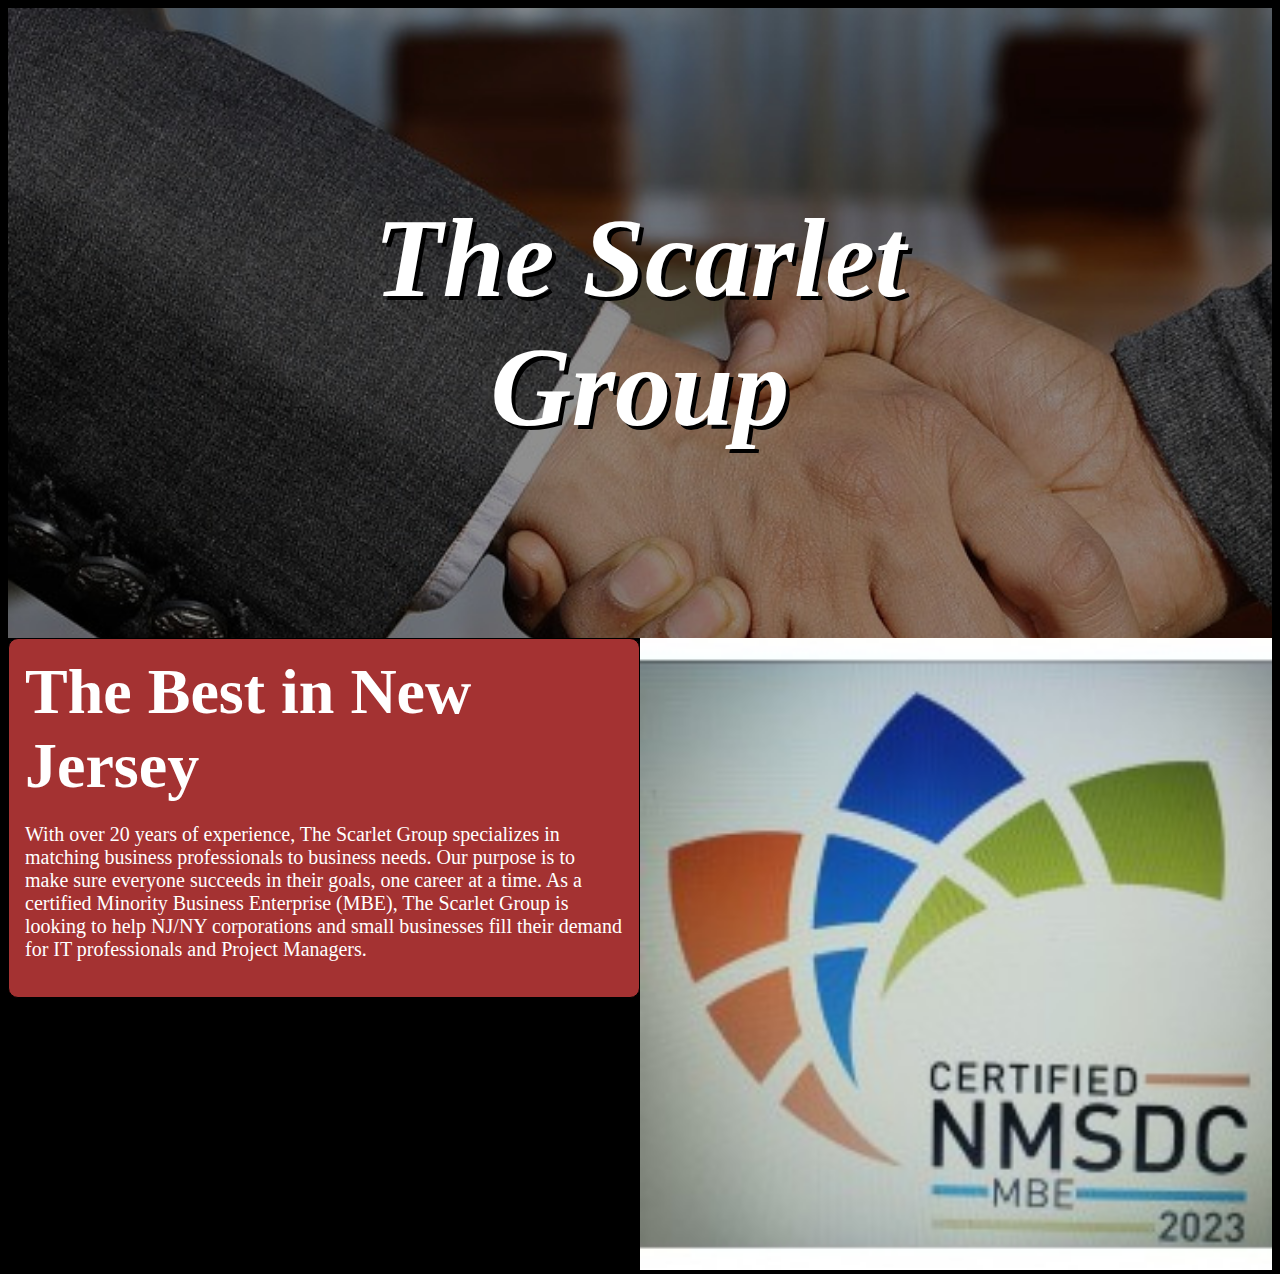
==== index.html @ 6a5b08e3 "Added Images" ====
<!DOCTYPE html>
<html lang="en">
<head>
    <meta charset="UTF-8" />
    <meta name="viewport" content="width=device-width, initial-scale=1.0" />
    <title>The Scarlet Group</title>
    <link href="style/main.css" rel="stylesheet" />
</head>
<body>
    <div class="title-container">
        <div class="centered-title">
            <h1><em>The Scarlet Group</em></h1>
        </div>
    </div>
    <div class="red-bg left-half">
        <h2>The Best in New Jersey</h2>
        <p>
            With over 20 years of experience, 
            The Scarlet Group specializes in 
            matching business professionals to 
            business needs. Our purpose is to 
            make sure everyone succeeds in their 
            goals, one career at a time. As a 
            certified Minority Business Enterprise 
            (MBE), The Scarlet Group is looking to 
            help NJ/NY corporations and small 
            businesses fill their demand for IT 
            professionals and Project Managers.
        </p>
    </div>
    <div class="right-half">
        <img src="img/mbe.jpg" />
    </div>
</body>
</html>
---- style/main.css ----
body {
    background-color: black;
}

h1 {
    font-size: 7em;
    text-align: center;
    text-shadow: 4px 4px black;
}

h2 {
    font-size: 4em;
    margin: 0;
}

p {
    font-size: 20px;
}

img {
    width: 100%;
    /* height: 40em; */
    object-fit: cover;
}

div.title-container {
    background-image: url('../img/handshake.jpg'); 
    width: 100%; 
    height: 70vmin; 
    background-size: cover; 
    background-attachment: fixed; 
    margin-right: 0; 
    padding: 0;
    position: relative;
    text-align: center;
    color: white;
}

div.centered-title {
    position: absolute;
    top: 50%;
    left: 50%;
    transform: translate(-50%, -50%);
} 

.red-bg {
    background-color: #a43232;
    border-radius: 10px;
    border: solid black 1px;
    color: white;
    padding: 1em;
    box-sizing: border-box;
}

div.left-half {
    width: 50%;
    float: left;
    display: inline;
}

div.right-half {
    display: inline-block;
    width: 50%;
    float: right;
}
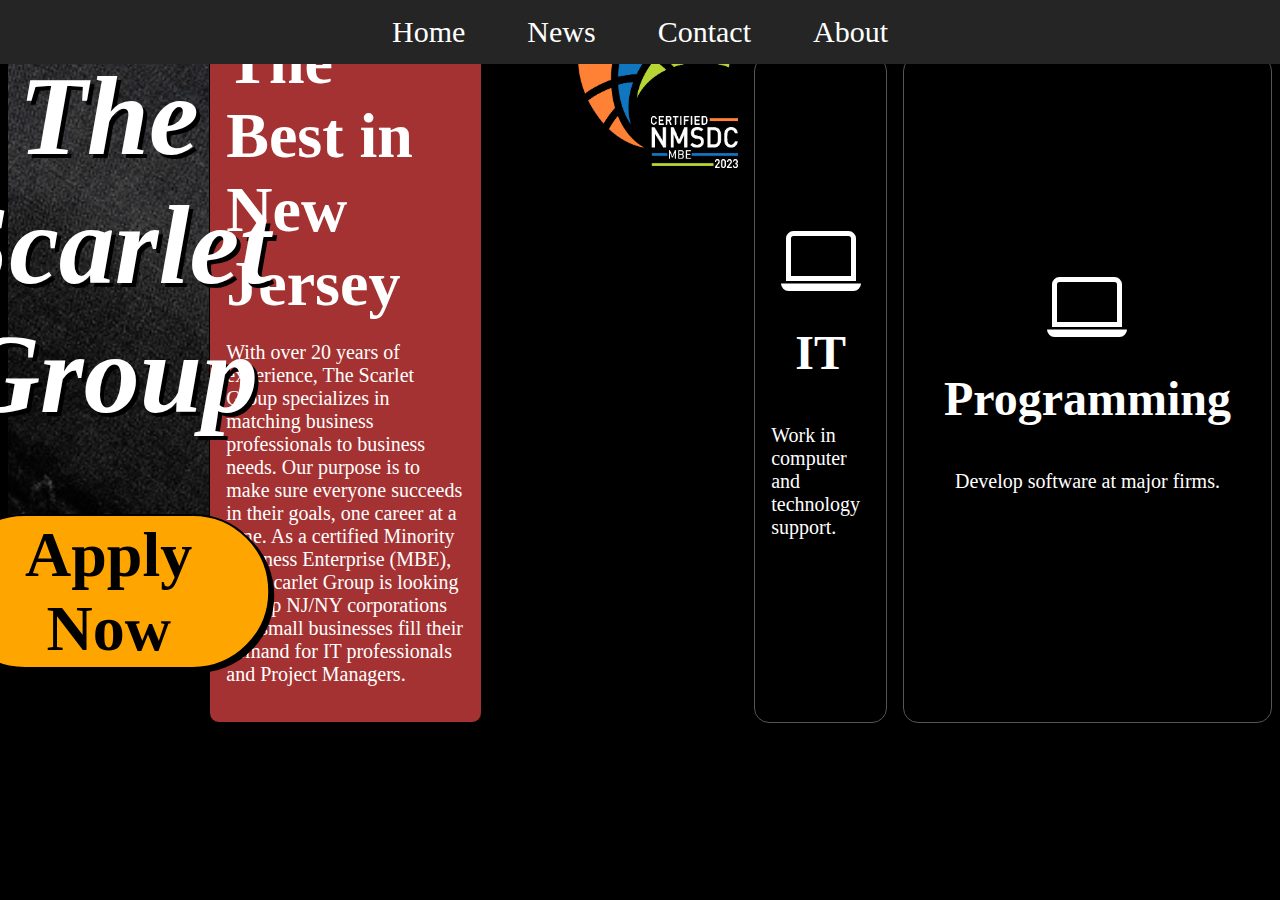
==== commit cd57f450: "Centered Card Icons" ====
--- a/index.html
+++ b/index.html
@@ -6,30 +6,68 @@
     <title>The Scarlet Group</title>
     <link href="style/main.css" rel="stylesheet" />
 </head>
-<body>
+<body style="display: flex; justify-content: center;">
+    <nav id="navbar">
+        <ul>
+            <li><a href="default.asp">Home</a></li>
+            <li><a href="news.asp">News</a></li>
+            <li><a href="contact.asp">Contact</a></li>
+            <li><a href="about.asp">About</a></li>
+          </ul> 
+    </nav>
     <div class="title-container">
         <div class="centered-title">
             <h1><em>The Scarlet Group</em></h1>
+            <a href="listings.html"><div class="big-link" style="float: center;"><h2>Apply Now</h2></div></a>
         </div>
     </div>
-    <div class="red-bg left-half">
-        <h2>The Best in New Jersey</h2>
-        <p>
-            With over 20 years of experience, 
-            The Scarlet Group specializes in 
-            matching business professionals to 
-            business needs. Our purpose is to 
-            make sure everyone succeeds in their 
-            goals, one career at a time. As a 
-            certified Minority Business Enterprise 
-            (MBE), The Scarlet Group is looking to 
-            help NJ/NY corporations and small 
-            businesses fill their demand for IT 
-            professionals and Project Managers.
-        </p>
+    <div class="row">
+        <div class="red-bg column">
+            <h2>The Best in New Jersey</h2>
+            <p>
+                With over 20 years of experience, 
+                The Scarlet Group specializes in 
+                matching business professionals to 
+                business needs. Our purpose is to 
+                make sure everyone succeeds in their 
+                goals, one career at a time. As a 
+                certified Minority Business Enterprise 
+                (MBE), The Scarlet Group is looking to 
+                help NJ/NY corporations and small 
+                businesses fill their demand for IT 
+                professionals and Project Managers.
+            </p>
+        </div>
+        <div class="column" style="display: flex; justify-content: center;">
+            <img src="img/mbe.png" style="height: 10em; width: 10em; margin-left: 5em;" />
+        </div>
     </div>
-    <div class="right-half">
-        <img src="img/mbe.jpg" />
+    <div style="display: flex; justify-content: center; margin-top: 3em; gap: 1em;">
+        <div class="card container">
+            <img src="img/icons/computer.svg" style="filter: invert(100%); height: 5em; width: 5em; float: center; display: block;" />
+            <h3>IT</h3>
+            <p>Work in computer and technology support.</p>
+        </div>
+        <div class="card container">
+            <img src="img/icons/computer.svg" style="filter: invert(100%); height: 5em; width: 5em; float: center; display: block;" />
+            <h3>Programming</h3>
+            <p>Develop software at major firms.</p>
+        </div>
     </div>
 </body>
+
+<script>
+    /* When the user scrolls down, hide the navbar. When the user scrolls up, show the navbar */
+    var prevScrollpos = window.pageYOffset;
+    window.onscroll = function() {
+    var currentScrollPos = window.pageYOffset;
+    if (prevScrollpos > currentScrollPos) {
+        document.getElementById("navbar").style.top = "0";
+    } else {
+        document.getElementById("navbar").style.top = "-50px";
+    }
+    prevScrollpos = currentScrollPos;
+    } 
+</script>
+
 </html>--- a/style/main.css
+++ b/style/main.css
@@ -13,14 +13,71 @@
     margin: 0;
 }
 
+h3 {
+    font-size: 3em;
+    text-align: center;
+    margin: 0.5em;
+}
+
 p {
     font-size: 20px;
 }
 
-img {
-    width: 100%;
-    /* height: 40em; */
-    object-fit: cover;
+nav {
+    background-color: gray;
+}
+
+div {
+    margin: 0;
+}
+
+ul {
+    list-style-type: none;
+    margin: 0;
+    padding: 0;
+    display: flex;
+    justify-content: center;
+  }
+
+
+
+
+  #navbar {
+    background-color: #252525; /* Black background color */
+    position: fixed; /* Make it stick/fixed */
+    top: 0; /* Stay on top */
+    width: 100%; /* Full width */
+    transition: top 0.3s; /* Transition effect when sliding down (and up) */
+    z-index: 100;
+  }
+  
+  /* Style the navbar links */
+  #navbar a {
+    float: left;
+    display: block;
+    color: white;
+    text-align: center;
+    padding: 15px;
+    text-decoration: none;
+  }
+  
+  #navbar a:hover {
+    background-color: #ddd;
+    color: black;
+  }
+
+
+
+
+  
+li {
+    display: inline;
+    margin-left: 1em;
+    margin-right: 1em;
+}
+
+li a {
+    font-size: 30px;
 }
 
 div.title-container {
@@ -52,14 +109,78 @@
     box-sizing: border-box;
 }
 
-div.left-half {
+.column {
+    float: left;
     width: 50%;
-    float: left;
-    display: inline;
+  }
+  
+.row:after {
+    content: "";
+    display: table;
+    clear: both;
+  }
+
+.big-link {
+    background-color: orange;
+    border-radius: 100000px;
+    border: solid black 2px;
+    color: black;
+    padding: 0.1em 1em;
+    filter: drop-shadow(4px 4px);
 }
 
-div.right-half {
-    display: inline-block;
-    width: 50%;
-    float: right;
+.big-link:hover {
+    background-color: #ffb300;
+    animation: flash 0.3s;
+}
+
+@keyframes flash {
+    from {
+        background-color: orange;
+    }
+    to {
+        background-color: #ffb300;
+    }
+}
+
+a:link {
+    text-decoration: none;
+}
+
+a:visited {
+    text-decoration: none;
+}
+
+a:hover {
+    text-decoration: none;
+}
+
+a:active {
+    text-decoration: none;
+}
+
+
+.card {
+    box-shadow: 0 4px 8px 0 rgba(1,1,1,0.2);
+    transition: 0.3s;
+    color: white;
+    outline: #f2f2f2;
+    border-color: #555;
+    border-style: solid;
+    border-width: 1px;
+    border-radius: 15px;
+}
+  
+/* On mouse-over, add a deeper shadow */
+.card:hover {
+    box-shadow: 0 4px 8px 0 rgba(255,255,255,0.8);
+}
+  
+/* Add some padding inside the card container */
+.container {
+    padding: 2px 16px;
+    display: flex;
+    flex-direction: column;
+    justify-content: center;
+    align-items: center;
 }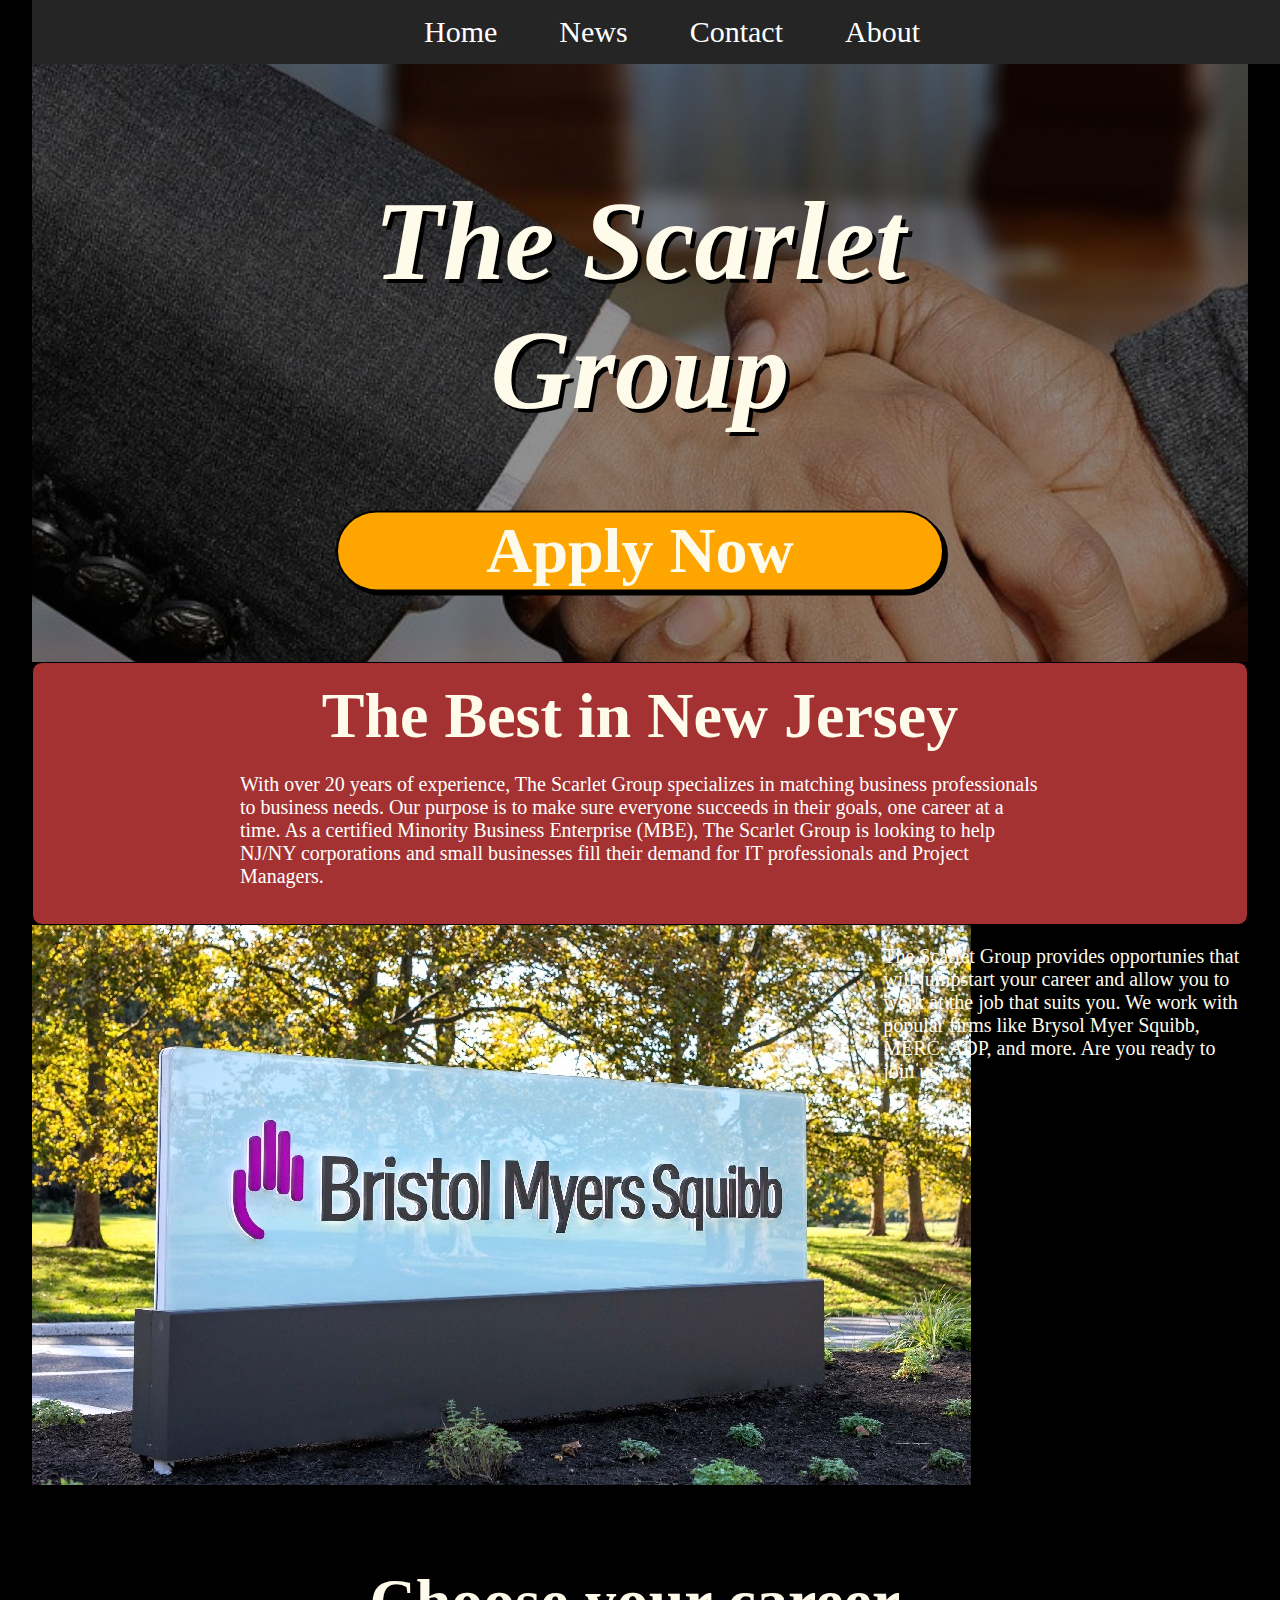
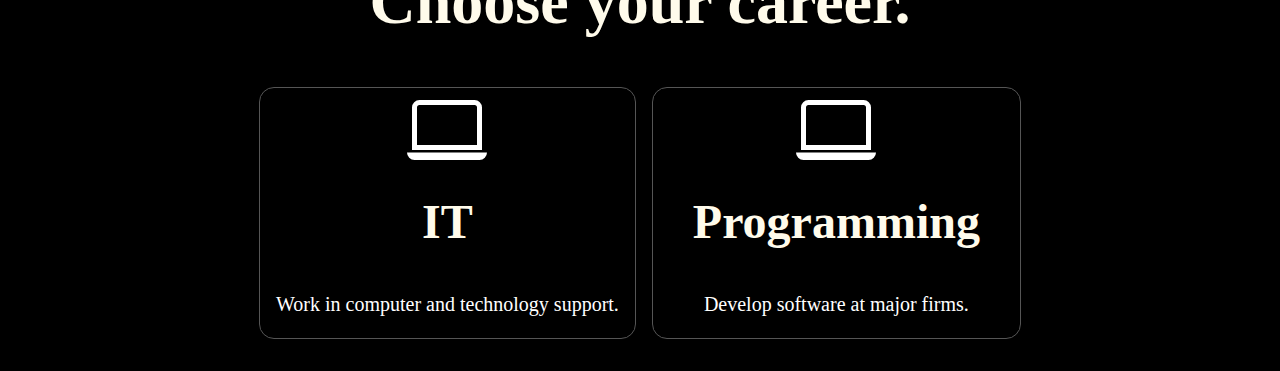
==== commit 4856645b: "New Stuff" ====
--- a/index.html
+++ b/index.html
@@ -5,8 +5,9 @@
     <meta name="viewport" content="width=device-width, initial-scale=1.0" />
     <title>The Scarlet Group</title>
     <link href="style/main.css" rel="stylesheet" />
+    <!-- <link rel="stylesheet" href="https://cdn.jsdelivr.net/npm/bootstrap@4.3.1/dist/css/bootstrap.min.css" integrity="sha384-ggOyR0iXCbMQv3Xipma34MD+dH/1fQ784/j6cY/iJTQUOhcWr7x9JvoRxT2MZw1T" crossorigin="anonymous" /> -->
 </head>
-<body style="display: flex; justify-content: center;">
+<body>
     <nav id="navbar">
         <ul>
             <li><a href="default.asp">Home</a></li>
@@ -15,59 +16,78 @@
             <li><a href="about.asp">About</a></li>
           </ul> 
     </nav>
-    <div class="title-container">
-        <div class="centered-title">
-            <h1><em>The Scarlet Group</em></h1>
-            <a href="listings.html"><div class="big-link" style="float: center;"><h2>Apply Now</h2></div></a>
+
+
+    <main>
+        <div class="title-container">
+            <div class="centered-title">
+                <h1><em>The Scarlet Group</em></h1>
+                <a href="listings.html"><div class="big-link" style="float: center;"><h2>Apply Now</h2></div></a>
+            </div>
         </div>
-    </div>
-    <div class="row">
-        <div class="red-bg column">
-            <h2>The Best in New Jersey</h2>
-            <p>
-                With over 20 years of experience, 
-                The Scarlet Group specializes in 
-                matching business professionals to 
-                business needs. Our purpose is to 
-                make sure everyone succeeds in their 
-                goals, one career at a time. As a 
-                certified Minority Business Enterprise 
-                (MBE), The Scarlet Group is looking to 
-                help NJ/NY corporations and small 
-                businesses fill their demand for IT 
-                professionals and Project Managers.
-            </p>
+
+        <div class="red-bg" style="display: flex; justify-content: center;">
+            <div style="width: 50em;">
+                <h2 style="text-align: center;">The Best in New Jersey</h2>
+                <p>
+                    With over 20 years of experience, 
+                    The Scarlet Group specializes in 
+                    matching business professionals to 
+                    business needs. Our purpose is to 
+                    make sure everyone succeeds in their 
+                    goals, one career at a time. As a 
+                    certified Minority Business Enterprise 
+                    (MBE), The Scarlet Group is looking to 
+                    help NJ/NY corporations and small 
+                    businesses fill their demand for IT 
+                    professionals and Project Managers.
+                </p>
+            </div>
         </div>
-        <div class="column" style="display: flex; justify-content: center;">
-            <img src="img/mbe.png" style="height: 10em; width: 10em; margin-left: 5em;" />
+
+        <div class="row">
+            <div class="column" style="width: 70%; height: 40em;">
+                <img src="img/companies/bms.jpg" style="" />
+            </div>
+            <div class="column" style="width: 30%;">
+                <p>
+                    The Scarlet Group provides opportunies that will jumpstart your career 
+                    and allow you to work at the job that suits you. 
+                    We work with popular firms like Brysol Myer Squibb, MERC, ADP, and more. 
+                    Are you ready to join us?
+                </p>
+            </div>
         </div>
-    </div>
-    <div style="display: flex; justify-content: center; margin-top: 3em; gap: 1em;">
-        <div class="card container">
-            <img src="img/icons/computer.svg" style="filter: invert(100%); height: 5em; width: 5em; float: center; display: block;" />
-            <h3>IT</h3>
-            <p>Work in computer and technology support.</p>
+
+        <h2 style="text-align: center;">Choose your career.</h2>
+
+        <div style="display: flex; justify-content: center; margin-top: 3em; gap: 1em;">
+            <div class="card container">
+                <img src="img/icons/computer.svg" style="filter: invert(100%); height: 5em; width: 5em; float: center; display: block;" />
+                <h3>IT</h3>
+                <p>Work in computer and technology support.</p>
+            </div>
+            <div class="card container">
+                <img src="img/icons/computer.svg" style="filter: invert(100%); height: 5em; width: 5em; float: center; display: block;" />
+                <h3>Programming</h3>
+                <p>Develop software at major firms.</p>
+            </div>
         </div>
-        <div class="card container">
-            <img src="img/icons/computer.svg" style="filter: invert(100%); height: 5em; width: 5em; float: center; display: block;" />
-            <h3>Programming</h3>
-            <p>Develop software at major firms.</p>
-        </div>
-    </div>
+
+    </main>
 </body>
 
 <script>
-    /* When the user scrolls down, hide the navbar. When the user scrolls up, show the navbar */
     var prevScrollpos = window.pageYOffset;
     window.onscroll = function() {
     var currentScrollPos = window.pageYOffset;
-    if (prevScrollpos > currentScrollPos) {
-        document.getElementById("navbar").style.top = "0";
-    } else {
-        document.getElementById("navbar").style.top = "-50px";
+        if (prevScrollpos > currentScrollPos) {
+            document.getElementById("navbar").style.top = "0";
+        } else {
+            document.getElementById("navbar").style.top = "-50px";
+        }
+        prevScrollpos = currentScrollPos;
     }
-    prevScrollpos = currentScrollPos;
-    } 
 </script>
 
 </html>--- a/style/main.css
+++ b/style/main.css
@@ -1,22 +1,27 @@
 body {
     background-color: black;
+    color: #fffbeb;
+    margin: 2em;
 }
 
 h1 {
     font-size: 7em;
     text-align: center;
     text-shadow: 4px 4px black;
+    color: #fffbeb;
 }
 
 h2 {
     font-size: 4em;
     margin: 0;
+    color: #fffbeb;
 }
 
 h3 {
     font-size: 3em;
     text-align: center;
     margin: 0.5em;
+    color: #fffbeb;
 }
 
 p {
@@ -183,4 +188,56 @@
     flex-direction: column;
     justify-content: center;
     align-items: center;
-}+}
+
+.pic-ctn {
+  width: 100vw;
+  height: 200px;
+}
+
+@keyframes display {
+  0% {
+    transform: translateX(16em);
+    opacity: 0;
+  }
+  10% {
+    transform: translateX(-10em);
+    opacity: 1;
+  }
+  80% {
+    opacity: 0;
+    transform: translateX(-10em);
+  }
+}
+
+.pic-ctn {
+  position: static;
+  width: 100%;
+  height: 32em;
+  
+}
+
+.pic-ctn > img {
+  position: absolute;
+  top: 0;
+  left: calc(50% - 100px);
+  opacity: 0;
+  animation: display 10s infinite;
+  height: 18em;
+  width: 32em;
+}
+
+img:nth-child(2) {
+  animation-delay: 2s;
+}
+img:nth-child(3) {
+  animation-delay: 4s;
+}
+img:nth-child(4) {
+  animation-delay: 6s;
+}
+img:nth-child(5) {
+  animation-delay: 8s;
+}
+
+.my-slides {}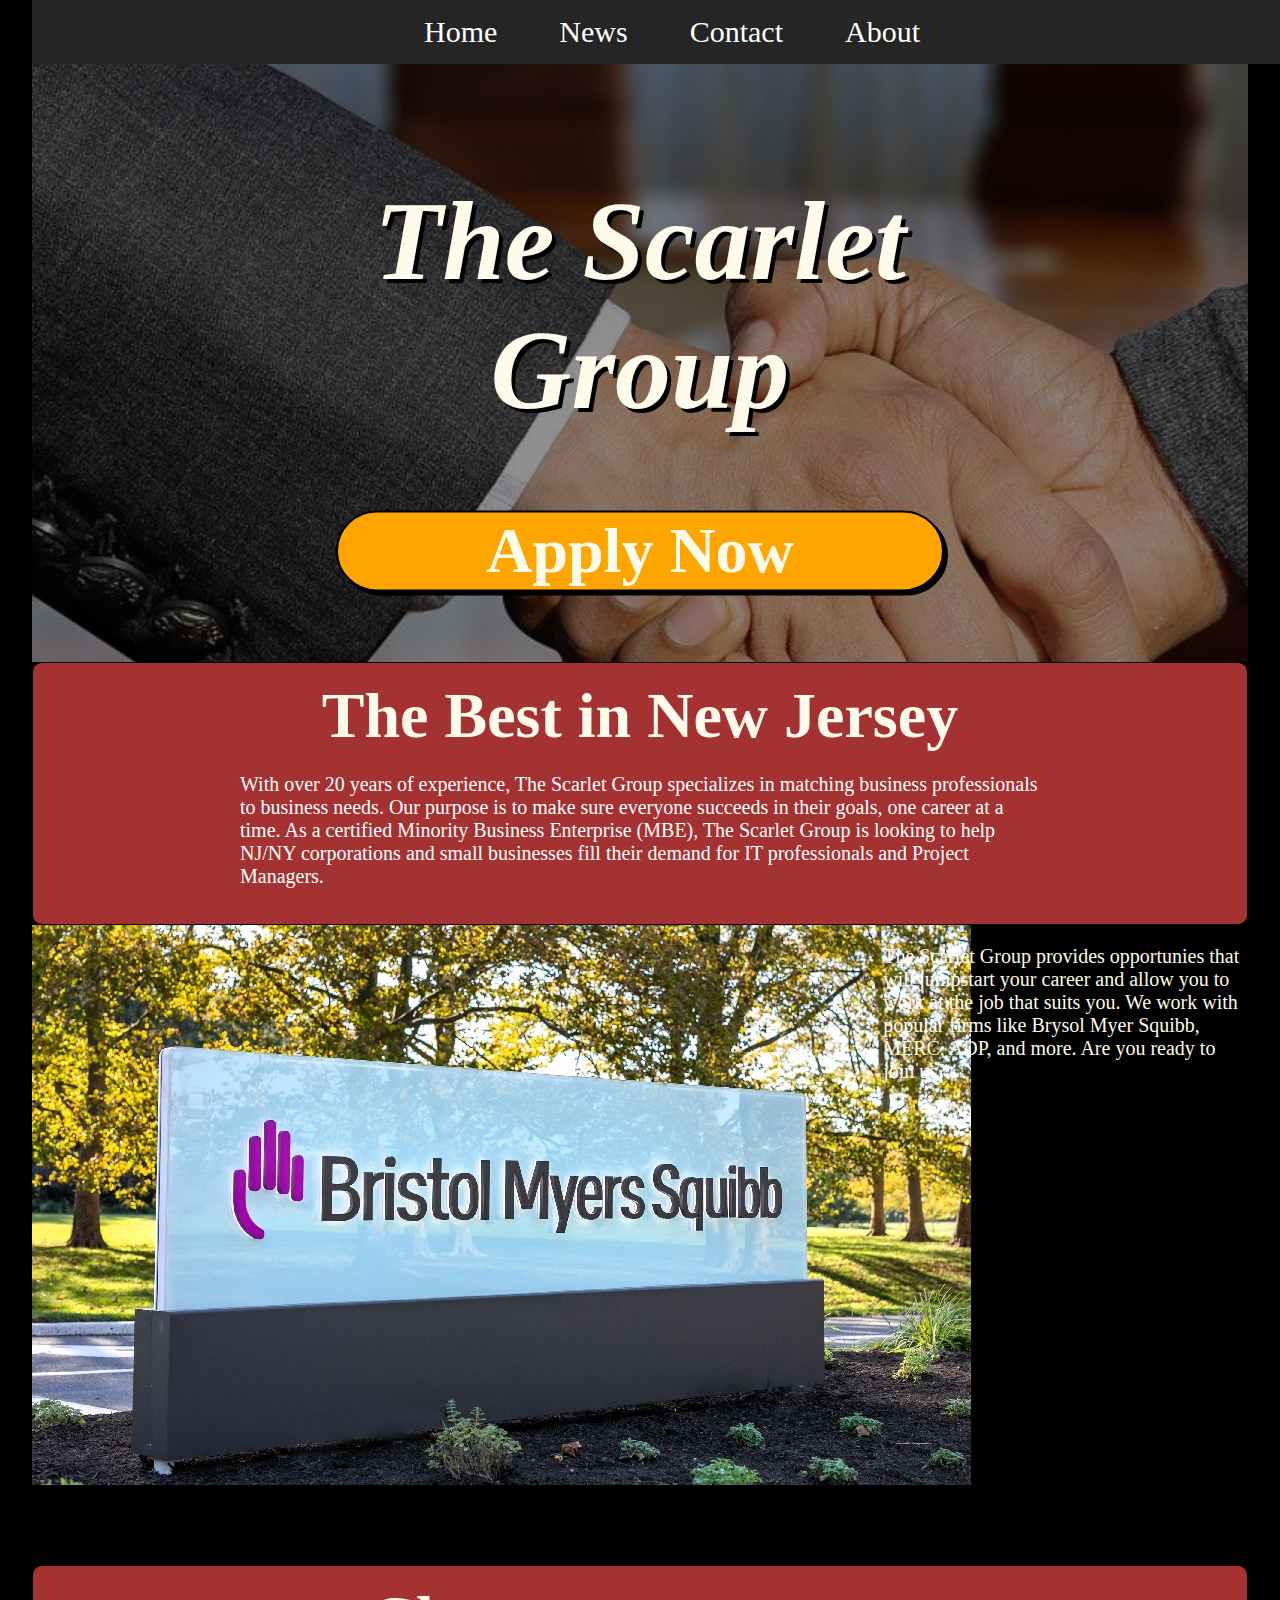
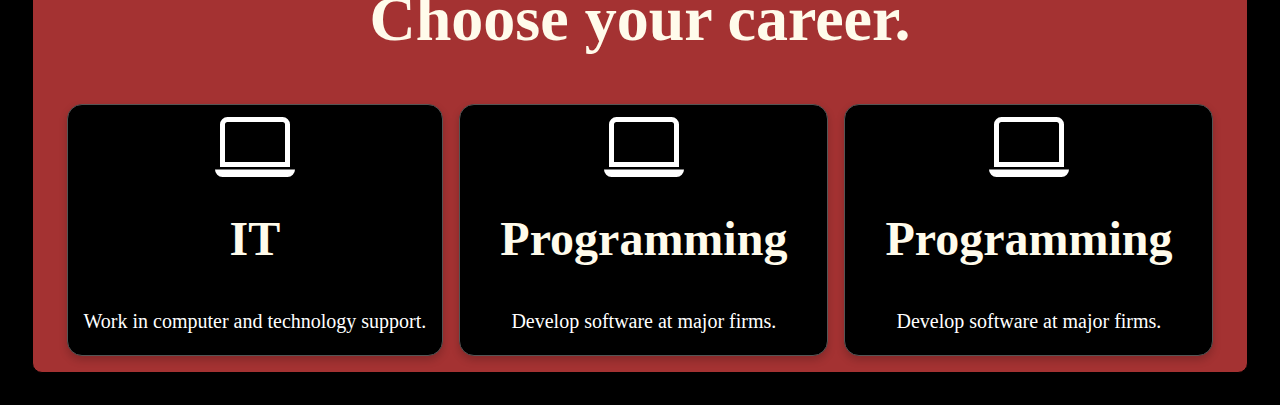
==== commit 2ddd0e17: "Added CSS Effects" ====
--- a/index.html
+++ b/index.html
@@ -5,18 +5,16 @@
     <meta name="viewport" content="width=device-width, initial-scale=1.0" />
     <title>The Scarlet Group</title>
     <link href="style/main.css" rel="stylesheet" />
-    <!-- <link rel="stylesheet" href="https://cdn.jsdelivr.net/npm/bootstrap@4.3.1/dist/css/bootstrap.min.css" integrity="sha384-ggOyR0iXCbMQv3Xipma34MD+dH/1fQ784/j6cY/iJTQUOhcWr7x9JvoRxT2MZw1T" crossorigin="anonymous" /> -->
 </head>
 <body>
     <nav id="navbar">
         <ul>
-            <li><a href="default.asp">Home</a></li>
+            <li><a href="index.html">Home</a></li>
             <li><a href="news.asp">News</a></li>
-            <li><a href="contact.asp">Contact</a></li>
-            <li><a href="about.asp">About</a></li>
+            <li><a href="contacts.html">Contact</a></li>
+            <li><a href="about.html">About</a></li>
           </ul> 
     </nav>
-
 
     <main>
         <div class="title-container">
@@ -59,35 +57,32 @@
             </div>
         </div>
 
-        <h2 style="text-align: center;">Choose your career.</h2>
+        <div class="red-bg">
+            <h2 style="text-align: center;">Choose your career.</h2>
 
-        <div style="display: flex; justify-content: center; margin-top: 3em; gap: 1em;">
-            <div class="card container">
-                <img src="img/icons/computer.svg" style="filter: invert(100%); height: 5em; width: 5em; float: center; display: block;" />
-                <h3>IT</h3>
-                <p>Work in computer and technology support.</p>
-            </div>
-            <div class="card container">
-                <img src="img/icons/computer.svg" style="filter: invert(100%); height: 5em; width: 5em; float: center; display: block;" />
-                <h3>Programming</h3>
-                <p>Develop software at major firms.</p>
+            <div style="display: flex; justify-content: center; margin-top: 3em; gap: 1em;">
+                <div class="card container">
+                    <img src="img/icons/computer.svg" style="filter: invert(100%); height: 5em; width: 5em; float: center; display: block;" />
+                    <h3>IT</h3>
+                    <p>Work in computer and technology support.</p>
+                </div>
+                <div class="card container">
+                    <img src="img/icons/computer.svg" style="filter: invert(100%); height: 5em; width: 5em; float: center; display: block;" />
+                    <h3>Programming</h3>
+                    <p>Develop software at major firms.</p>
+                </div>
+                <div class="card container">
+                    <img src="img/icons/computer.svg" style="filter: invert(100%); height: 5em; width: 5em; float: center; display: block;" />
+                    <h3>Programming</h3>
+                    <p>Develop software at major firms.</p>
+                </div>
             </div>
         </div>
+        
 
     </main>
 </body>
 
-<script>
-    var prevScrollpos = window.pageYOffset;
-    window.onscroll = function() {
-    var currentScrollPos = window.pageYOffset;
-        if (prevScrollpos > currentScrollPos) {
-            document.getElementById("navbar").style.top = "0";
-        } else {
-            document.getElementById("navbar").style.top = "-50px";
-        }
-        prevScrollpos = currentScrollPos;
-    }
-</script>
+<script src="scripts/navbar.js"></script>
 
 </html>--- a/style/main.css
+++ b/style/main.css
@@ -73,7 +73,9 @@
 
 
 
-
+img {
+  margin: 0;
+}
   
 li {
     display: inline;
@@ -117,6 +119,7 @@
 .column {
     float: left;
     width: 50%;
+    margin: 0;
   }
   
 .row:after {
@@ -174,11 +177,38 @@
     border-style: solid;
     border-width: 1px;
     border-radius: 15px;
+    /* height: 5em; width: 5em; */
+    animation: shrink 0.4s forwards;
+    background-color: black;
 }
   
 /* On mouse-over, add a deeper shadow */
 .card:hover {
     box-shadow: 0 4px 8px 0 rgba(255,255,255,0.8);
+    animation: grow 0.4s forwards;
+}
+
+@keyframes grow {
+  from {
+    background-color: black;
+  }
+  to {
+    background-image: #252525;
+    transform: scale(1.1); 
+    z-index: 10;
+  }
+}
+
+@keyframes shrink {
+  from {
+    background-color: #252525;
+    transform: scale(1.1);
+  }
+  to {
+    background-color: black;
+    transform: scale(1);
+    z-index: 0;
+  }
 }
   
 /* Add some padding inside the card container */
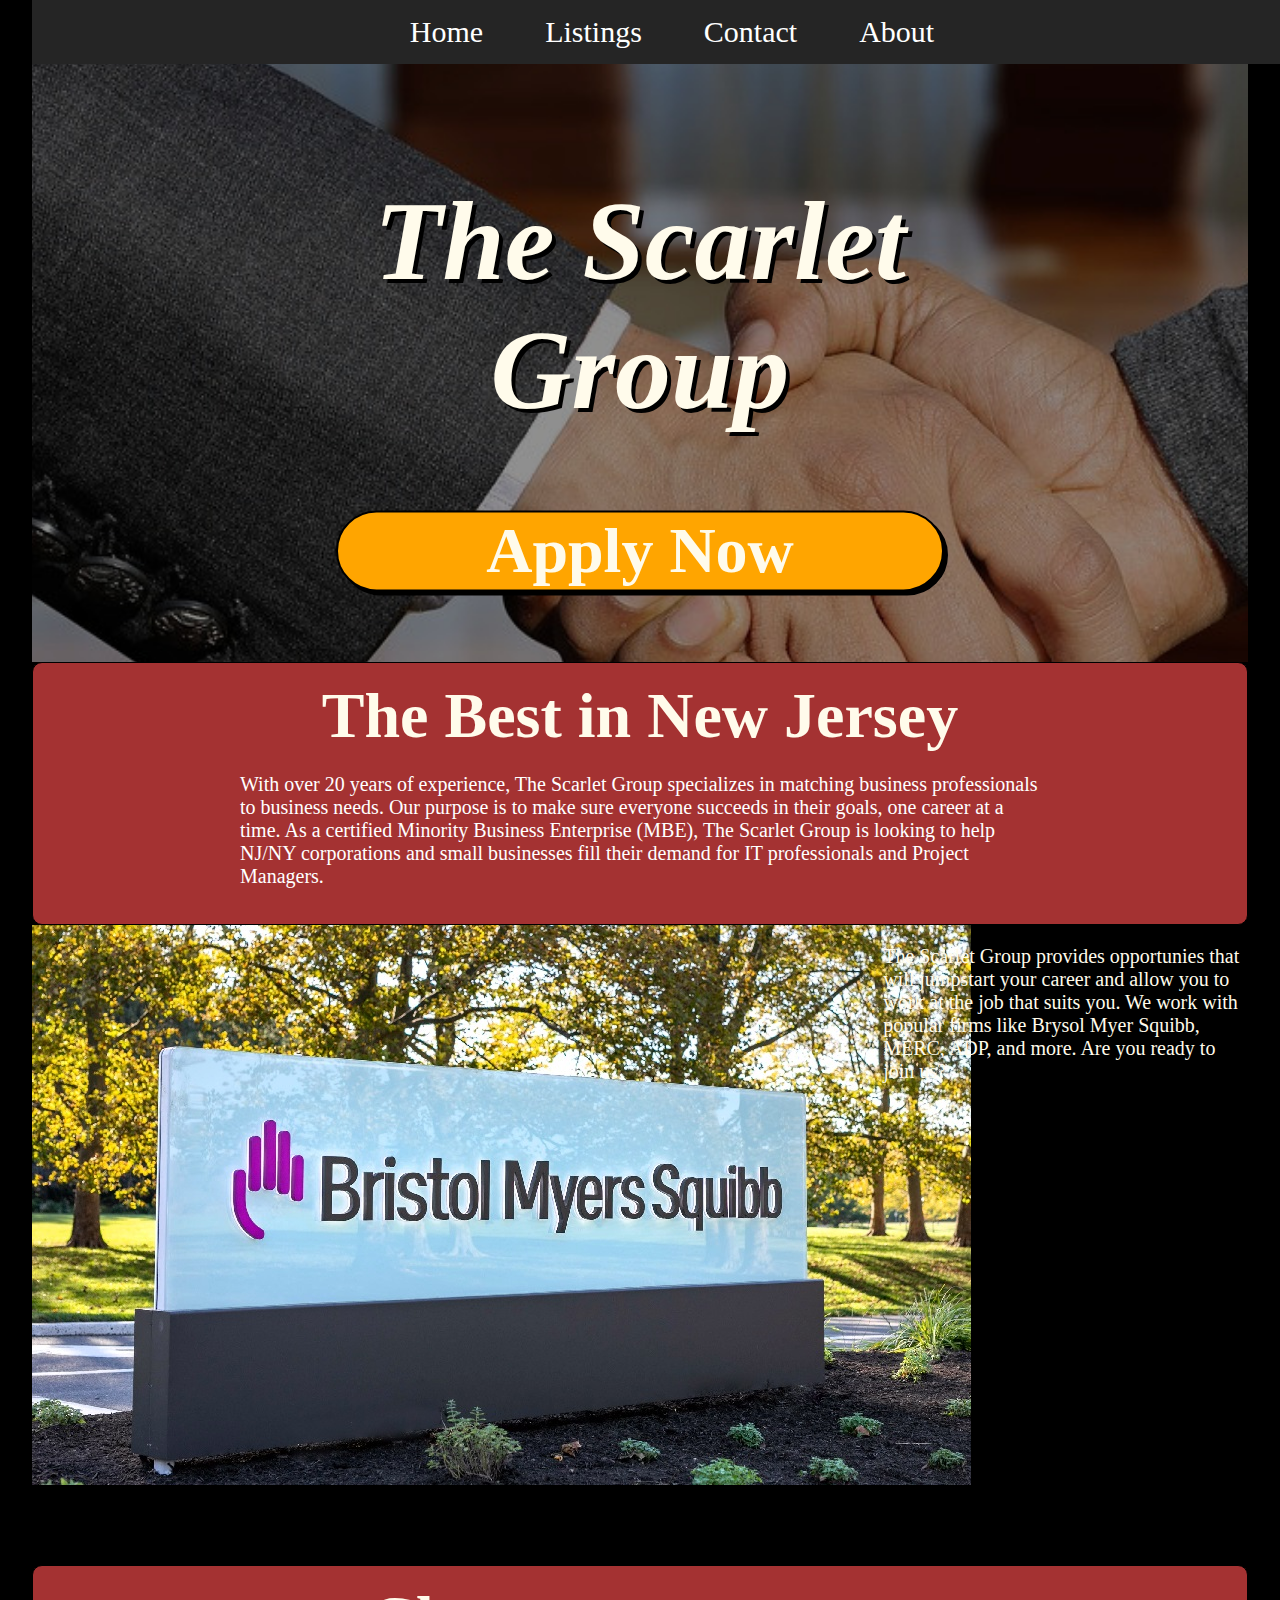
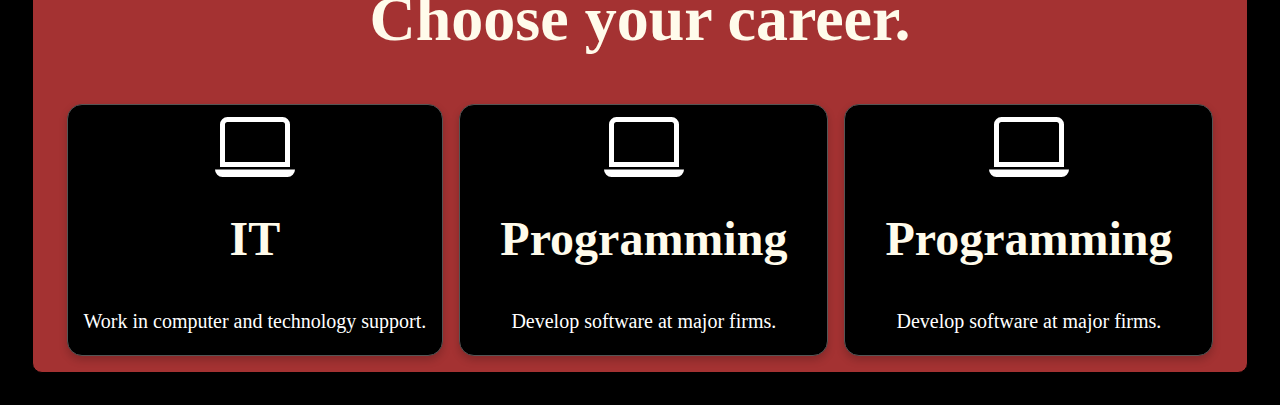
==== commit ed68e686: "Added Listings Code" ====
--- a/index.html
+++ b/index.html
@@ -10,7 +10,7 @@
     <nav id="navbar">
         <ul>
             <li><a href="index.html">Home</a></li>
-            <li><a href="news.asp">News</a></li>
+            <li><a href="listings.html">Listings</a></li>
             <li><a href="contacts.html">Contact</a></li>
             <li><a href="about.html">About</a></li>
           </ul> 
--- a/style/main.css
+++ b/style/main.css
@@ -1,3 +1,7 @@
+:root {
+  --main-red: #a43232;
+}
+
 body {
     background-color: black;
     color: #fffbeb;
@@ -108,7 +112,7 @@
 } 
 
 .red-bg {
-    background-color: #a43232;
+    background-color: var(--main-red);
     border-radius: 10px;
     border: solid black 1px;
     color: white;
@@ -191,6 +195,7 @@
 @keyframes grow {
   from {
     background-color: black;
+    transform: scale(1);
   }
   to {
     background-image: #252525;
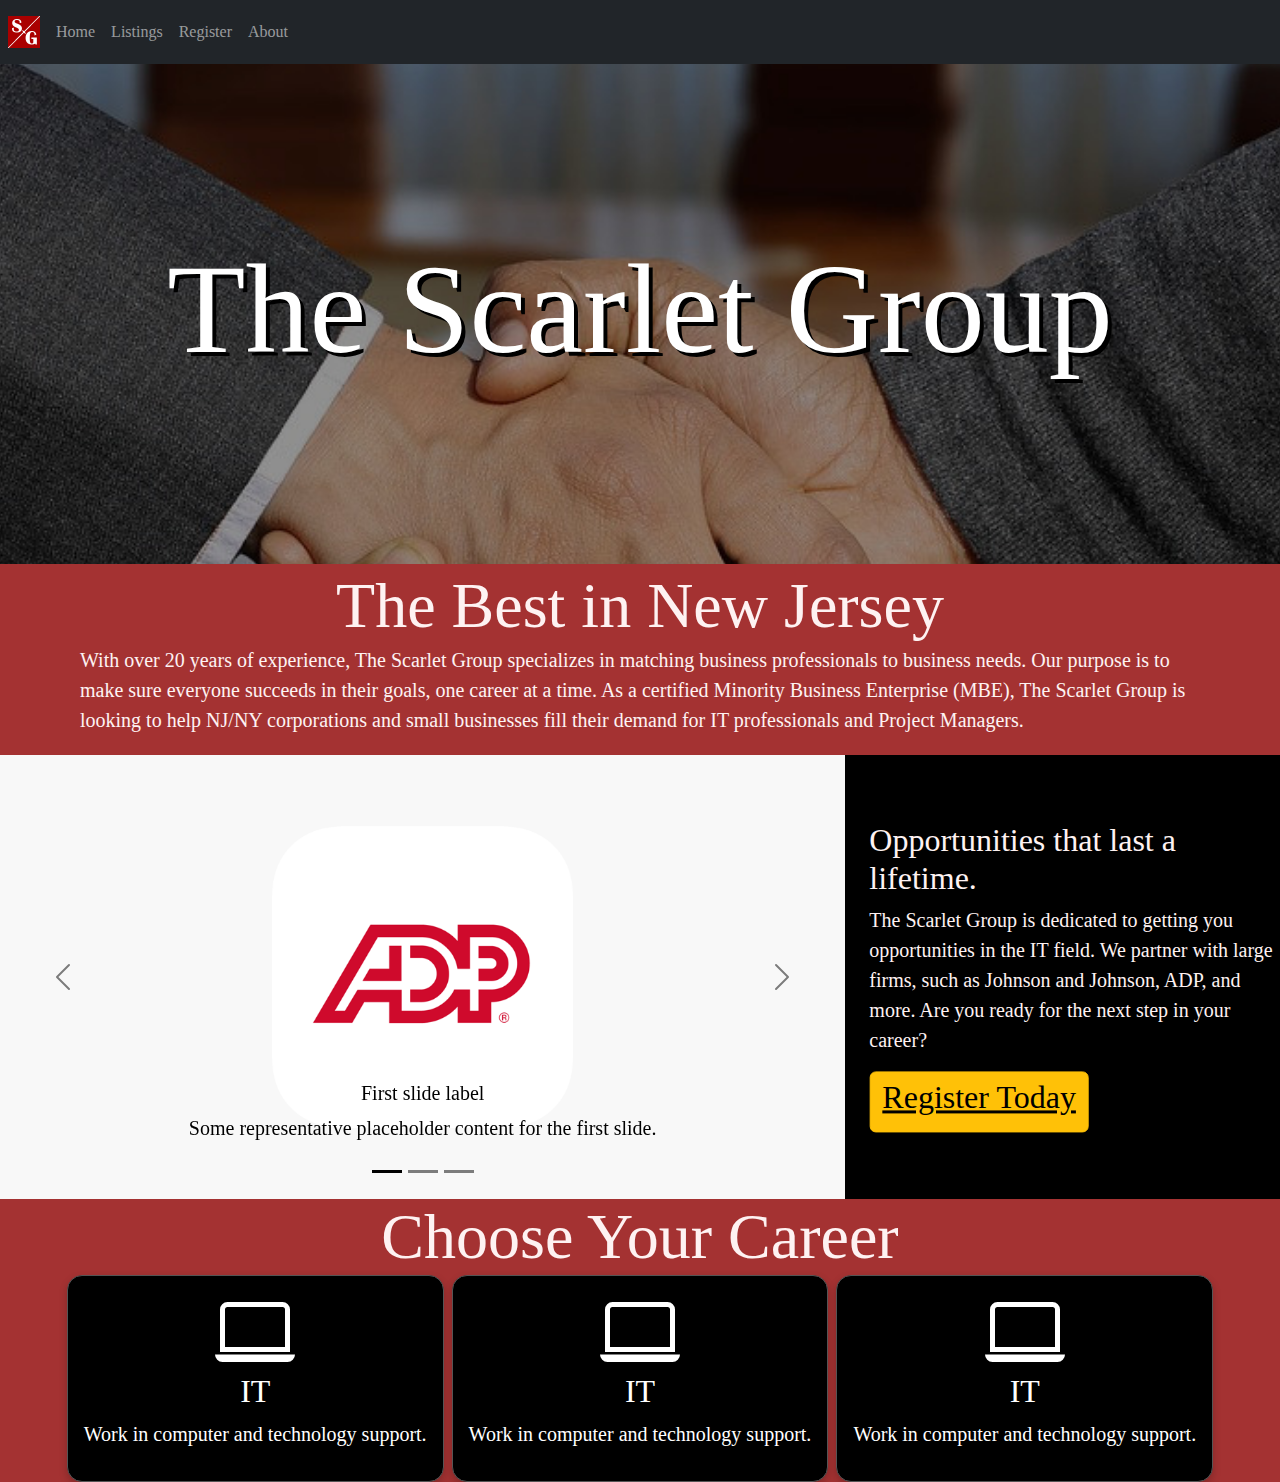
==== commit d646bf78: "Implemented Responsive Design" ====
--- a/index.html
+++ b/index.html
@@ -1,88 +1,149 @@
-<!DOCTYPE html>
+<!doctype html>
 <html lang="en">
-<head>
-    <meta charset="UTF-8" />
-    <meta name="viewport" content="width=device-width, initial-scale=1.0" />
+  <head>
+    <meta charset="utf-8">
+    <meta name="viewport" content="width=device-width, initial-scale=1">
+    <link href="https://cdn.jsdelivr.net/npm/bootstrap@5.3.3/dist/css/bootstrap.min.css" rel="stylesheet" integrity="sha384-QWTKZyjpPEjISv5WaRU9OFeRpok6YctnYmDr5pNlyT2bRjXh0JMhjY6hW+ALEwIH" crossorigin="anonymous">
+    <link href="style/home.css" rel="stylesheet" />
+    <link href="style/main.css" rel="stylesheet" />
     <title>The Scarlet Group</title>
-    <link href="style/main.css" rel="stylesheet" />
-</head>
-<body>
-    <nav id="navbar">
-        <ul>
-            <li><a href="index.html">Home</a></li>
-            <li><a href="listings.html">Listings</a></li>
-            <li><a href="contacts.html">Contact</a></li>
-            <li><a href="about.html">About</a></li>
-          </ul> 
+  </head>
+  <body data-bs-theme="dark" style="font-family: 'Times New Roman'">
+    <nav class="navbar navbar-expand-sm navbar-dark bg-dark sticky-top">
+      <img src="img/logo.png" style="width: 2em; height: 2em;" class="m-2" />
+
+      <button class="navbar-toggler" type="button" data-toggle="collapse" data-target="#navbarSupportedContent" aria-controls="navbarSupportedContent" aria-expanded="false" aria-label="Toggle navigation">
+        <span class="navbar-toggler-icon"></span>
+      </button>
+    
+      <div class="collapse navbar-collapse" id="navbarSupportedContent">
+        <ul class="navbar-nav mr-auto">
+          <li class="nav-item active">
+            <a class="nav-link" href="index.html">Home</a>
+          </li>
+          <li class="nav-item">
+            <a class="nav-link" href="listings.html">Listings</a>
+          </li>
+          <li class="nav-item">
+            <a class="nav-link" href="register.html">Register</a>
+          </li>
+          <li class="nav-item">
+            <a class="nav-link" href="about.html">About</a>
+          </li>
+        </ul>
+      </div>
     </nav>
 
-    <main>
-        <div class="title-container">
-            <div class="centered-title">
-                <h1><em>The Scarlet Group</em></h1>
-                <a href="listings.html"><div class="big-link" style="float: center;"><h2>Apply Now</h2></div></a>
+    <div class="text-white position-relative title-box">
+      <div class="position-absolute top-50 start-50 translate-middle">
+        <h1 class="text-nowrap">The Scarlet Group</h1>
+      </div>
+    </div>
+
+    <div class="bg-red px-5 py-1">
+      <h2 class="text-center">The Best in New Jersey</h2>
+      <div style="padding-left: 2em; padding-right: 2em;">
+        <p>
+          With over 20 years of experience, 
+          The Scarlet Group specializes in 
+          matching business professionals to 
+          business needs. Our purpose is to 
+          make sure everyone succeeds in their 
+          goals, one career at a time. As a 
+          certified Minority Business Enterprise 
+          (MBE), The Scarlet Group is looking to 
+          help NJ/NY corporations and small 
+          businesses fill their demand for IT 
+          professionals and Project Managers.
+        </p>
+      </div>
+    </div>
+
+    <div class="row">
+      <div class="col-sm-8">
+        <div id="carouselExampleCaptions" class="carousel slide" data-bs-ride="carousel">
+          <div class="carousel-indicators">
+            <button type="button" data-bs-target="#carouselExampleCaptions" data-bs-slide-to="0" class="active" aria-current="true" aria-label="Slide 1"></button>
+            <button type="button" data-bs-target="#carouselExampleCaptions" data-bs-slide-to="1" aria-label="Slide 2"></button>
+            <button type="button" data-bs-target="#carouselExampleCaptions" data-bs-slide-to="2" aria-label="Slide 3"></button>
+          </div>
+          <div class="carousel-inner">
+            <div class="carousel-item active">
+              <img src="img/companies/adp.png" style="width: auto" class="d-block w-100" alt="...">
+              <div class="carousel-caption d-none d-md-block">
+                <h5>First slide label</h5>
+                <p>Some representative placeholder content for the first slide.</p>
+              </div>
             </div>
+            <div class="carousel-item">
+              <img src="img/companies/bms.jpg" class="d-block w-100" alt="...">
+              <div class="carousel-caption d-none d-md-block">
+                <h5>Second slide label</h5>
+                <p>Some representative placeholder content for the second slide.</p>
+              </div>
+            </div>
+            <div class="carousel-item">
+              <img src="img/companies/jj.jpg" class="d-block w-100" alt="...">
+              <div class="carousel-caption d-none d-md-block">
+                <h5>Third slide label</h5>
+                <p>Some representative placeholder content for the third slide.</p>
+              </div>
+            </div>
+          </div>
+          <button class="carousel-control-prev" type="button" data-bs-target="#carouselExampleCaptions" data-bs-slide="prev">
+            <span class="carousel-control-prev-icon" aria-hidden="true"></span>
+            <span class="visually-hidden">Previous</span>
+          </button>
+          <button class="carousel-control-next" type="button" data-bs-target="#carouselExampleCaptions" data-bs-slide="next">
+            <span class="carousel-control-next-icon" aria-hidden="true"></span>
+            <span class="visually-hidden">Next</span>
+          </button>
         </div>
 
-        <div class="red-bg" style="display: flex; justify-content: center;">
-            <div style="width: 50em;">
-                <h2 style="text-align: center;">The Best in New Jersey</h2>
-                <p>
-                    With over 20 years of experience, 
-                    The Scarlet Group specializes in 
-                    matching business professionals to 
-                    business needs. Our purpose is to 
-                    make sure everyone succeeds in their 
-                    goals, one career at a time. As a 
-                    certified Minority Business Enterprise 
-                    (MBE), The Scarlet Group is looking to 
-                    help NJ/NY corporations and small 
-                    businesses fill their demand for IT 
-                    professionals and Project Managers.
-                </p>
-            </div>
+
+      </div>
+      <div class="col-sm-4">
+        <div class="position-relative top-50 start-50 translate-middle">
+          <h3>Opportunities that last a lifetime.</h3>
+          <p>
+            The Scarlet Group is dedicated to getting you opportunities in the IT field.
+            We partner with large firms, such as Johnson and Johnson, ADP, and more.
+            Are you ready for the next step in your career?
+          </p>
+          <div>
+            <div class="btn btn-warning"><a href="register.html"><h3>Register Today</h3></a></div>
+          </div>
         </div>
+      </div>
+    </div>
 
-        <div class="row">
-            <div class="column" style="width: 70%; height: 40em;">
-                <img src="img/companies/bms.jpg" style="" />
-            </div>
-            <div class="column" style="width: 30%;">
-                <p>
-                    The Scarlet Group provides opportunies that will jumpstart your career 
-                    and allow you to work at the job that suits you. 
-                    We work with popular firms like Brysol Myer Squibb, MERC, ADP, and more. 
-                    Are you ready to join us?
-                </p>
-            </div>
+    <div class="bg-red">
+      <h2 class="text-center">Choose Your Career</h2>
+      <div class="d-flex justify-content-center gap-2">
+        <div class="card d-flex justify-content-center align-items-center flex-col">
+          <img src="img/icons/computer.svg" style="filter: invert(100%); height: 5em; width: 5em; float: center; display: block;" />
+          <h3>IT</h3>
+          <p>Work in computer and technology support.</p>
         </div>
+        <div class="card d-flex justify-content-center align-items-center flex-col">
+          <img src="img/icons/computer.svg" style="filter: invert(100%); height: 5em; width: 5em; float: center; display: block;" />
+          <h3>IT</h3>
+          <p>Work in computer and technology support.</p>
+        </div>
+        <div class="card d-flex justify-content-center align-items-center flex-col">
+          <img src="img/icons/computer.svg" style="filter: invert(100%); height: 5em; width: 5em; float: center; display: block;" />
+          <h3>IT</h3>
+          <p>Work in computer and technology support.</p>
+        </div>
+      </div>
+    </div>
+    
 
-        <div class="red-bg">
-            <h2 style="text-align: center;">Choose your career.</h2>
-
-            <div style="display: flex; justify-content: center; margin-top: 3em; gap: 1em;">
-                <div class="card container">
-                    <img src="img/icons/computer.svg" style="filter: invert(100%); height: 5em; width: 5em; float: center; display: block;" />
-                    <h3>IT</h3>
-                    <p>Work in computer and technology support.</p>
-                </div>
-                <div class="card container">
-                    <img src="img/icons/computer.svg" style="filter: invert(100%); height: 5em; width: 5em; float: center; display: block;" />
-                    <h3>Programming</h3>
-                    <p>Develop software at major firms.</p>
-                </div>
-                <div class="card container">
-                    <img src="img/icons/computer.svg" style="filter: invert(100%); height: 5em; width: 5em; float: center; display: block;" />
-                    <h3>Programming</h3>
-                    <p>Develop software at major firms.</p>
-                </div>
-            </div>
-        </div>
-        
-
-    </main>
-</body>
-
-<script src="scripts/navbar.js"></script>
-
+    <script src="https://code.jquery.com/jquery-3.2.1.slim.min.js" 
+    integrity="sha384-KJ3o2DKtIkvYIK3UENzmM7KCkRr/rE9/Qpg6aAZGJwFDMVNA/GpGFF93hXpG5KkN" crossorigin="anonymous"></script>
+    <script src="https://cdn.jsdelivr.net/npm/popper.js@1.12.9/dist/umd/popper.min.js" 
+    integrity="sha384-ApNbgh9B+Y1QKtv3Rn7W3mgPxhU9K/ScQsAP7hUibX39j7fakFPskvXusvfa0b4Q" crossorigin="anonymous"></script>
+    <script src="https://cdn.jsdelivr.net/npm/bootstrap@4.0.0/dist/js/bootstrap.min.js" 
+    integrity="sha384-JZR6Spejh4U02d8jOt6vLEHfe/JQGiRRSQQxSfFWpi1MquVdAyjUar5+76PVCmYl" crossorigin="anonymous"></script>
+  </body>
 </html>--- a/style/home.css
+++ b/style/home.css
@@ -0,0 +1,22 @@
+div.title-box {
+    height: 500px; 
+    background-position: center; 
+    background-image: url('../img/handshake.jpg'); 
+    background-size: cover; 
+    background-attachment: fixed;
+}
+
+h1 {
+    font-size: 10vw;
+    text-align: center;
+    text-shadow: 4px 4px black;
+}
+
+h2 {
+    font-size: 4em;
+    margin: 0;
+}
+
+h3 {
+    font-size: 2em;
+}--- a/style/main.css
+++ b/style/main.css
@@ -1,178 +1,38 @@
 :root {
-  --main-red: #a43232;
+    --bg-red: #a43232;
+    --bg-gray: #0c0a09;
+    --text-color: #fef2f2;
 }
 
 body {
+    color: var(--text-color);
+    font: 'Times New Roman';
     background-color: black;
-    color: #fffbeb;
-    margin: 2em;
-}
-
-h1 {
-    font-size: 7em;
-    text-align: center;
-    text-shadow: 4px 4px black;
-    color: #fffbeb;
-}
-
-h2 {
-    font-size: 4em;
-    margin: 0;
-    color: #fffbeb;
-}
-
-h3 {
-    font-size: 3em;
-    text-align: center;
-    margin: 0.5em;
-    color: #fffbeb;
 }
 
 p {
     font-size: 20px;
 }
 
-nav {
-    background-color: gray;
+h1 {
+    font-size: 10vw;
+    text-align: center;
+    text-shadow: 4px 4px black;
 }
 
-div {
-    margin: 0;
+a {
+    color: black;
 }
 
-ul {
-    list-style-type: none;
-    margin: 0;
-    padding: 0;
-    display: flex;
-    justify-content: center;
-  }
-
-
-
-
-  #navbar {
-    background-color: #252525; /* Black background color */
-    position: fixed; /* Make it stick/fixed */
-    top: 0; /* Stay on top */
-    width: 100%; /* Full width */
-    transition: top 0.3s; /* Transition effect when sliding down (and up) */
-    z-index: 100;
-  }
-  
-  /* Style the navbar links */
-  #navbar a {
-    float: left;
-    display: block;
-    color: white;
-    text-align: center;
-    padding: 15px;
-    text-decoration: none;
-  }
-  
-  #navbar a:hover {
-    background-color: #ddd;
-    color: black;
-  }
-
-
-
-img {
-  margin: 0;
-}
-  
-li {
-    display: inline;
-    margin-left: 1em;
-    margin-right: 1em;
+div.bg-red {
+    background-color: var(--bg-red);
 }
 
-li a {
-    font-size: 30px;
+div.bg-grave {
+    background-color: --var(--bg-gray);
 }
 
-div.title-container {
-    background-image: url('../img/handshake.jpg'); 
-    width: 100%; 
-    height: 70vmin; 
-    background-size: cover; 
-    background-attachment: fixed; 
-    margin-right: 0; 
-    padding: 0;
-    position: relative;
-    text-align: center;
-    color: white;
-}
-
-div.centered-title {
-    position: absolute;
-    top: 50%;
-    left: 50%;
-    transform: translate(-50%, -50%);
-} 
-
-.red-bg {
-    background-color: var(--main-red);
-    border-radius: 10px;
-    border: solid black 1px;
-    color: white;
-    padding: 1em;
-    box-sizing: border-box;
-}
-
-.column {
-    float: left;
-    width: 50%;
-    margin: 0;
-  }
-  
-.row:after {
-    content: "";
-    display: table;
-    clear: both;
-  }
-
-.big-link {
-    background-color: orange;
-    border-radius: 100000px;
-    border: solid black 2px;
-    color: black;
-    padding: 0.1em 1em;
-    filter: drop-shadow(4px 4px);
-}
-
-.big-link:hover {
-    background-color: #ffb300;
-    animation: flash 0.3s;
-}
-
-@keyframes flash {
-    from {
-        background-color: orange;
-    }
-    to {
-        background-color: #ffb300;
-    }
-}
-
-a:link {
-    text-decoration: none;
-}
-
-a:visited {
-    text-decoration: none;
-}
-
-a:hover {
-    text-decoration: none;
-}
-
-a:active {
-    text-decoration: none;
-}
-
-
-.card {
+div.card {
     box-shadow: 0 4px 8px 0 rgba(1,1,1,0.2);
     transition: 0.3s;
     color: white;
@@ -181,15 +41,15 @@
     border-style: solid;
     border-width: 1px;
     border-radius: 15px;
-    /* height: 5em; width: 5em; */
     animation: shrink 0.4s forwards;
     background-color: black;
+    padding: 1em;
 }
   
-/* On mouse-over, add a deeper shadow */
-.card:hover {
-    box-shadow: 0 4px 8px 0 rgba(255,255,255,0.8);
+div.card:hover {
+    box-shadow: 0 4px 0px 0 rgba(255,255,255,0.8);
     animation: grow 0.4s forwards;
+    z-index: 10;
 }
 
 @keyframes grow {
@@ -198,9 +58,8 @@
     transform: scale(1);
   }
   to {
-    background-image: #252525;
+    background-color: #252525;
     transform: scale(1.1); 
-    z-index: 10;
   }
 }
 
@@ -214,65 +73,4 @@
     transform: scale(1);
     z-index: 0;
   }
-}
-  
-/* Add some padding inside the card container */
-.container {
-    padding: 2px 16px;
-    display: flex;
-    flex-direction: column;
-    justify-content: center;
-    align-items: center;
-}
-
-.pic-ctn {
-  width: 100vw;
-  height: 200px;
-}
-
-@keyframes display {
-  0% {
-    transform: translateX(16em);
-    opacity: 0;
-  }
-  10% {
-    transform: translateX(-10em);
-    opacity: 1;
-  }
-  80% {
-    opacity: 0;
-    transform: translateX(-10em);
-  }
-}
-
-.pic-ctn {
-  position: static;
-  width: 100%;
-  height: 32em;
-  
-}
-
-.pic-ctn > img {
-  position: absolute;
-  top: 0;
-  left: calc(50% - 100px);
-  opacity: 0;
-  animation: display 10s infinite;
-  height: 18em;
-  width: 32em;
-}
-
-img:nth-child(2) {
-  animation-delay: 2s;
-}
-img:nth-child(3) {
-  animation-delay: 4s;
-}
-img:nth-child(4) {
-  animation-delay: 6s;
-}
-img:nth-child(5) {
-  animation-delay: 8s;
-}
-
-.my-slides {}+}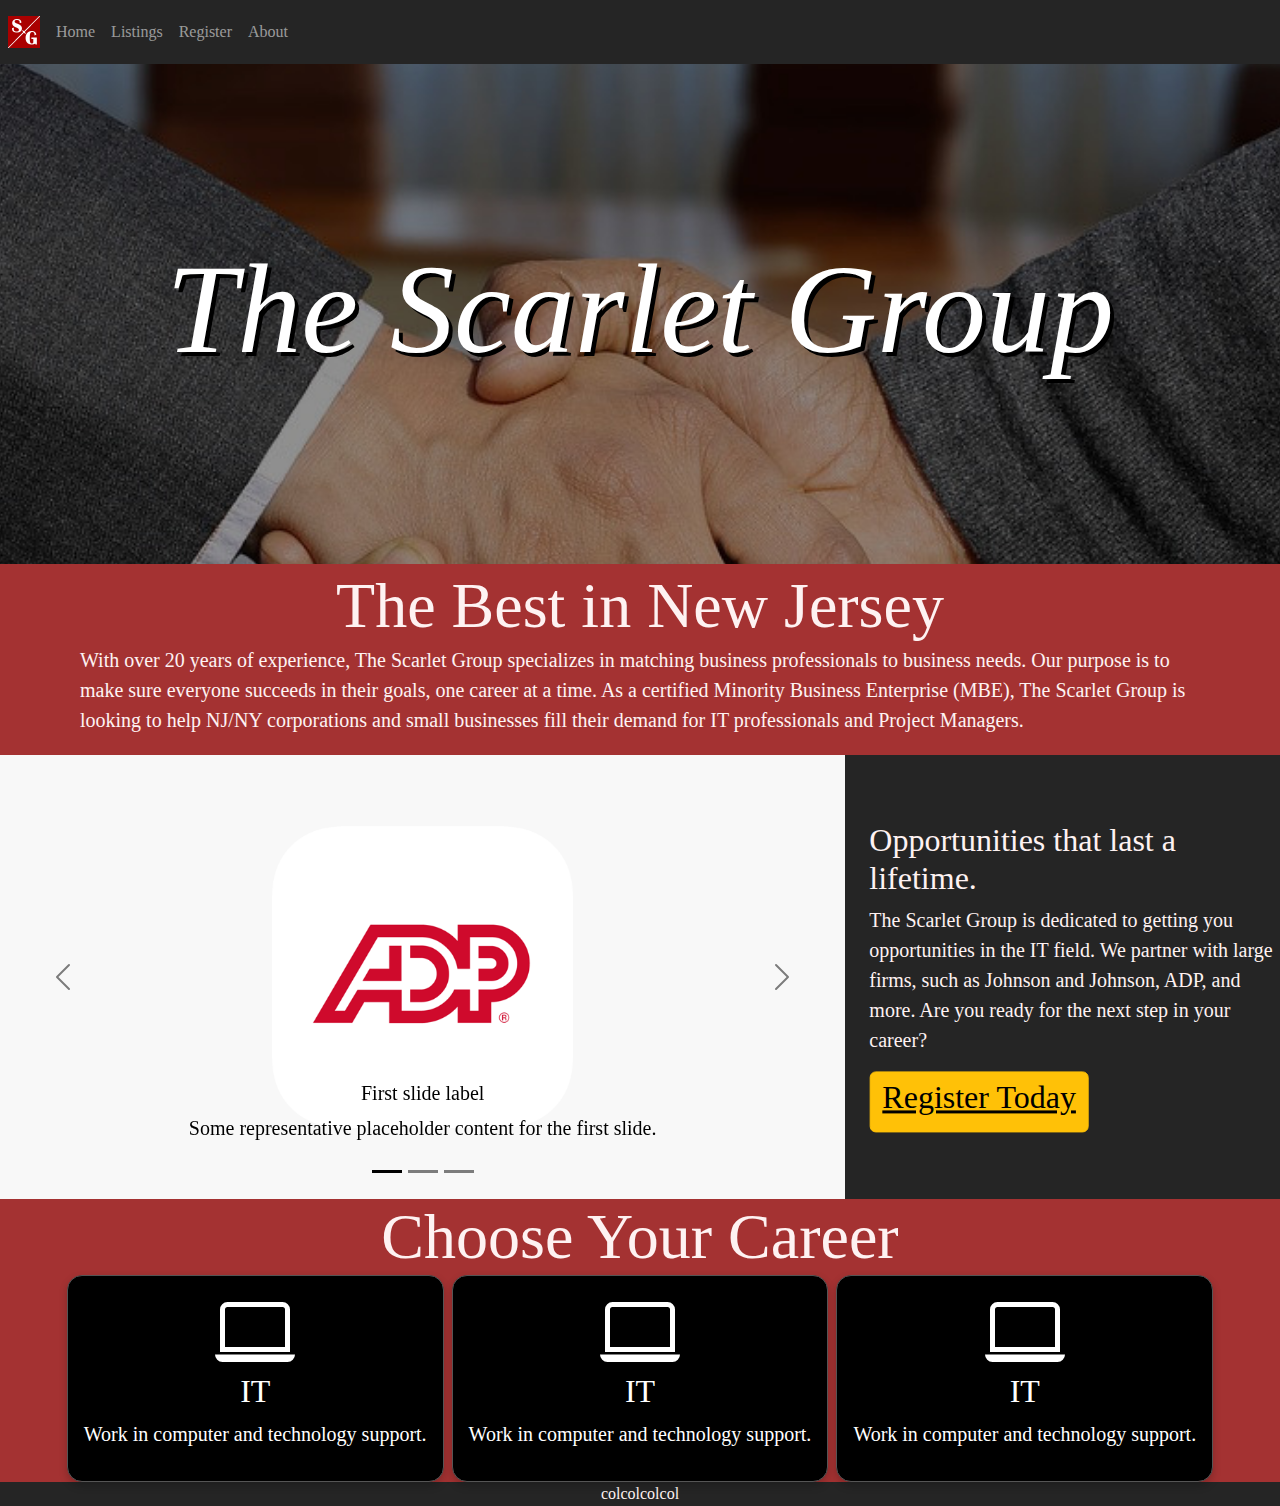
==== commit 1c05d934: "Added Logos" ====
--- a/index.html
+++ b/index.html
@@ -7,9 +7,10 @@
     <link href="style/home.css" rel="stylesheet" />
     <link href="style/main.css" rel="stylesheet" />
     <title>The Scarlet Group</title>
+    <link rel="icon" type="image/x-icon" href="img/logo.png">
   </head>
   <body data-bs-theme="dark" style="font-family: 'Times New Roman'">
-    <nav class="navbar navbar-expand-sm navbar-dark bg-dark sticky-top">
+    <nav class="navbar navbar-expand-sm navbar-dark sticky-top" style="background-color: var(--bg-gray);">
       <img src="img/logo.png" style="width: 2em; height: 2em;" class="m-2" />
 
       <button class="navbar-toggler" type="button" data-toggle="collapse" data-target="#navbarSupportedContent" aria-controls="navbarSupportedContent" aria-expanded="false" aria-label="Toggle navigation">
@@ -36,7 +37,7 @@
 
     <div class="text-white position-relative title-box">
       <div class="position-absolute top-50 start-50 translate-middle">
-        <h1 class="text-nowrap">The Scarlet Group</h1>
+        <h1 class="text-nowrap"><em>The Scarlet Group</em></h1>
       </div>
     </div>
 
@@ -137,6 +138,14 @@
         </div>
       </div>
     </div>
+
+    <div class="d-flex justify-content-center">
+      <div>col</div>
+      <div>col</div>
+      <div>col</div>
+      <div>col</div>
+
+    </div>
     
 
     <script src="https://code.jquery.com/jquery-3.2.1.slim.min.js" 
--- a/style/main.css
+++ b/style/main.css
@@ -1,13 +1,13 @@
 :root {
     --bg-red: #a43232;
-    --bg-gray: #0c0a09;
+    --bg-gray: #252525;
     --text-color: #fef2f2;
 }
 
 body {
     color: var(--text-color);
     font: 'Times New Roman';
-    background-color: black;
+    background-color: var(--bg-gray);
 }
 
 p {
